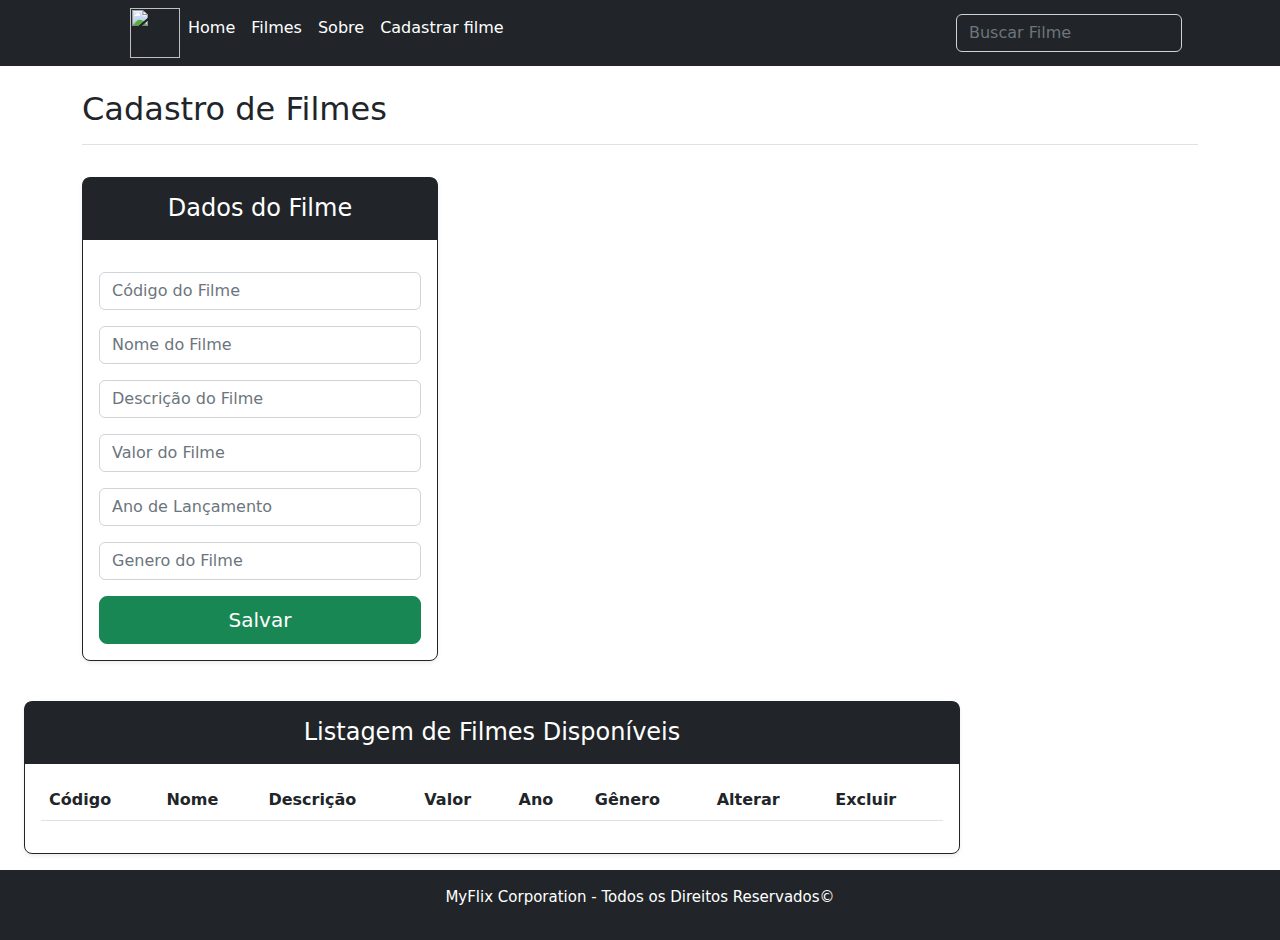
==== cadastro.html @ d555819c "Add files via upload" ====
<!DOCTYPE html>
<html lang="pt-br">
<head>
    <meta charset="UTF-8">
    <meta http-equiv="X-UA-Compatible" content="IE=edge">
    <meta name="viewport" content="width=device-width, initial-scale=1.0">
    <link href="./css/bootstrap.css" rel="stylesheet" />
	<script type="text/javascript" src="./js/jquery-3.6.1.min.js"></script>
	<script type="text/javascript">
		class Produto{
			constructor(codigo, nome, descricao, valor, ano, genero) {
				this.codigo = codigo;
				this.nome = nome;
				this.descricao = descricao;
				this.valor = valor;
				this.ano = ano;
				this.genero = genero;
			}
		}

		//produto1 = new Produto(1,'Bom filme', 45.99, 2015, 'Ação/Aventura');
		listaProdutos = [];
		posicao = '';

		function listar(lista){
			let auxHtml = '';
			for(let i = 0; i < lista.length; i++){
				auxHtml += '<tr>' +
						   '<td>' + lista[i].codigo + '</td>' +
						   '<td>' + lista[i].nome + '</td>' +
						   '<td>' + lista[i].descricao + '</td>' +
						   '<td>' + lista[i].valor + '</td>' +
						   '<td>' + lista[i].ano + '</td>' +
						   '<td>' + lista[i].genero + '</td>' +
						   '<td>' + 
								'<a href="#" class="btn btn-warning btAlterar" rel="' +  i + '"">' + 'Alterar' + '</a>' + '</td>' +
						   '<td>' + 
								'<a href="#" class="btn btn-danger btExcluir" rel="' +  i + '">' + 'Excluir' + '</a>' + '</td>' +
							'</td>' +
						   '</tr>';
			}
			return auxHtml;
		}

		$(document).ready( () => {
			//document.getElementById('btSalvar').onclick = function() {...}
			$('#btSalvar').click(() => {
				//let codigo = document.getElementById('codigo').value;
				let codigo = $('#codigo').val();
				let nome = $('#nome').val();
				let descricao = $('#descricao').val();
				let valor = $('#valor').val();
				let ano = $('#ano').val();
				let genero = $('#genero').val();

				if(codigo != '' && nome != '' && descricao != '' && valor != '' && ano != '' && genero != ''){
					produto = new Produto(codigo, nome, descricao,valor,ano,genero);
					if(posicao == ''){
						listaProdutos.push(produto);
					} else {
						listaProdutos[posicao] = produto;
						posicao = '';
					}
					//listaProdutos.push(produto);
					$('#tabela').html(listar(listaProdutos));
					$('input').val(''); //pra zerar os campos apos salvar
					//no JS puro: document.getElementById('codigo').value=''; ou getElementByTagName('codigo') ou querySelectorAll('input');
				} else {
					alert('Informe todos os dados!');
				}
			});
			$('#tabela').on('click','.btAlterar', function(){
				posicao = $(this).attr('rel');
				$('#codigo').val(listaProdutos[posicao].codigo);
				$('#nome').val(listaProdutos[posicao].nome);
				$('#descricao').val(listaProdutos[posicao].descricao);
				$('#valor').val(listaProdutos[posicao].valor);
				$('#ano').val(listaProdutos[posicao].ano);
				$('#genero').val(listaProdutos[posicao].genero);
			});
			$('#tabela').on('click', '.btExcluir', function() {
                if (confirm('Tem certeza que deseja excluir?')) {
                    let posicao = $(this).attr('rel');
                    listaProdutos.splice(posicao, 1);
                    $('#tabela').html(listar(listaProdutos));
                }
            });
		}); //cifrão apelido para a jQuery e ela usa seletor
	</script>
    <title>Cadastro de Filmes</title>
</head>
<body>
    <header class="p-2 text-bg-dark text-break" style="align-items: center;justify-content: center;">
        <div class="container">
            <div class="d-flex flex-wrap align-items-center justify-content-center justify-content-lg-start">
                <a href="/" class="d-flex align-items-center mb-2 mb-lg-0 text-white text-decoration-none">
                    <svg class="bi me-2" width="40" height="32" role="img" aria-label="Bootstrap"><use xlink:href="#bootstrap"></use></svg>
                </a>
            
                <ul class="nav col-12 col-lg-auto me-lg-auto mb-2 justify-content-center mb-md-0">
                    <li><img src="https://th.bing.com/th/id/OIP.-SrjPEeAV1a8W7B8oINAjgAAAA?pid=ImgDet&rs=1" clas="nav-link px-2" width="50px" height="50px"></li>
                    <li><a href="./index.html" class="nav-link px-2 text-white">Home</a></li>
                    <li><a href="#" class="nav-link px-2 text-white">Filmes</a></li>
                    <li><a href="#" class="nav-link px-2 text-white">Sobre</a></li>
                    <li><a href="./cadastro.html" class="nav-link px-2 text-white">Cadastrar filme</a></li>
                </ul>
            
                <form class="col-12 col-lg-auto mb-3 mb-lg-0 me-lg-3" role="search">
                    <input type="search" class="form-control form-control-dark text-bg-dark" placeholder="Buscar Filme" aria-label="Search">
                </form>
            </div>
        </div>
    </header>
    <main>
        <div class="container py-3">
			<header>
				<div class="d-flex flex-column flex-md-row align-items-center pb-2 mt-2 mb-4 border-bottom">
					<span class="d-flex align-items-center text-dark text-decoration-none fs-4">
						<h2>Cadastro de Filmes</h2>
					</span>
				</div>
			</header>
				<div class="row row-cols-1 text-center">
					<div class="col-md-4 mt-2">
						<div class="card mb-6 rounded-3 shadow-sm border-dark">
							<div class="card-header py-3 text-white bg-dark border-dark">
								<h4 class="my-0 fw-normal">Dados do Filme</h4>
							</div>
							<div class="card-body">
								<div class="mb-3 mt-3">
									<input type="number" class="form-control" id="codigo" placeholder="Código do Filme" />
								</div>
								<div class="mb-3">
									<input type="text" class="form-control" id="nome" placeholder="Nome do Filme" />
								</div>
								<div class="mb-3">
									<input type="text" class="form-control" id="descricao" placeholder="Descrição do Filme" />
								</div>
								<div class="mb-3">
									<input type="number" class="form-control" id="valor" placeholder="Valor do Filme" />
								</div>	
								<div class="mb-3">
									<input type="number" class="form-control" id="ano" placeholder="Ano de Lançamento" />
								</div>	
								<div class="mb-3">
									<input type="text" class="form-control" id="genero" placeholder="Genero do Filme" />
								</div>
									<!--<span class="input-group-text">Gênero do Filme</span>
									<select class="form-select" aria-label="Default select example">
										<option selected>Ação/Aventura</option>
										<option value="1">Guerra</option>
										<option value="2">Romance</option>
										<option value="3">Ficção Científica</option>
										<option value="3">Drama</option>
										<option value="3">Comédia</option>
										<option value="3">Terror</option>
									  </select>
								</div>
                                <div class="mb-3">
									<span class="input-group-text">Pôster do Filme</span>
                                    <input class="form-control" type="file" id="formFile">
                                  </div>-->					
								<button type="button" id="btSalvar" class="w-100 btn btn-lg btn-success">Salvar</button>
							</div>
							</div>
							</div>
							</div>
						</div>
					<div class="col-md-9 mt-4">
						<div class="card mb-6 ms-4 mr-4 rounded-3 shadow-sm border-dark">
							<div class="card-header py-3 bg-dark text-white border-dark">
								<h4 class="my-0 fw-normal text-center">Listagem de Filmes Disponíveis</h4>
							</div>
							<div class="card-body text-wrap">
								<table class="table table-striped">
									<thead>
										<th scope="col">Código</th>
										<th scope="col">Nome</th>
										<th scope="col">Descrição</th>
										<th scope="col">Valor</th>
										<th scope="col">Ano</th>
										<th scope="col">Gênero</th>
										<th scope="col">Alterar</th>
										<th scope="col">Excluir</th>
									</thead>
									<tbody id="tabela">

									</tbody>
								</table>
							</div>
						</div>
					</div>
    		</main>
		<footer class="bg-dark p-3 mt-3">
			<p style="color: white; font-size: 15px;" class="text-center">MyFlix Corporation - Todos os Direitos Reservados©</p>
		</footer>
</body>
</html>
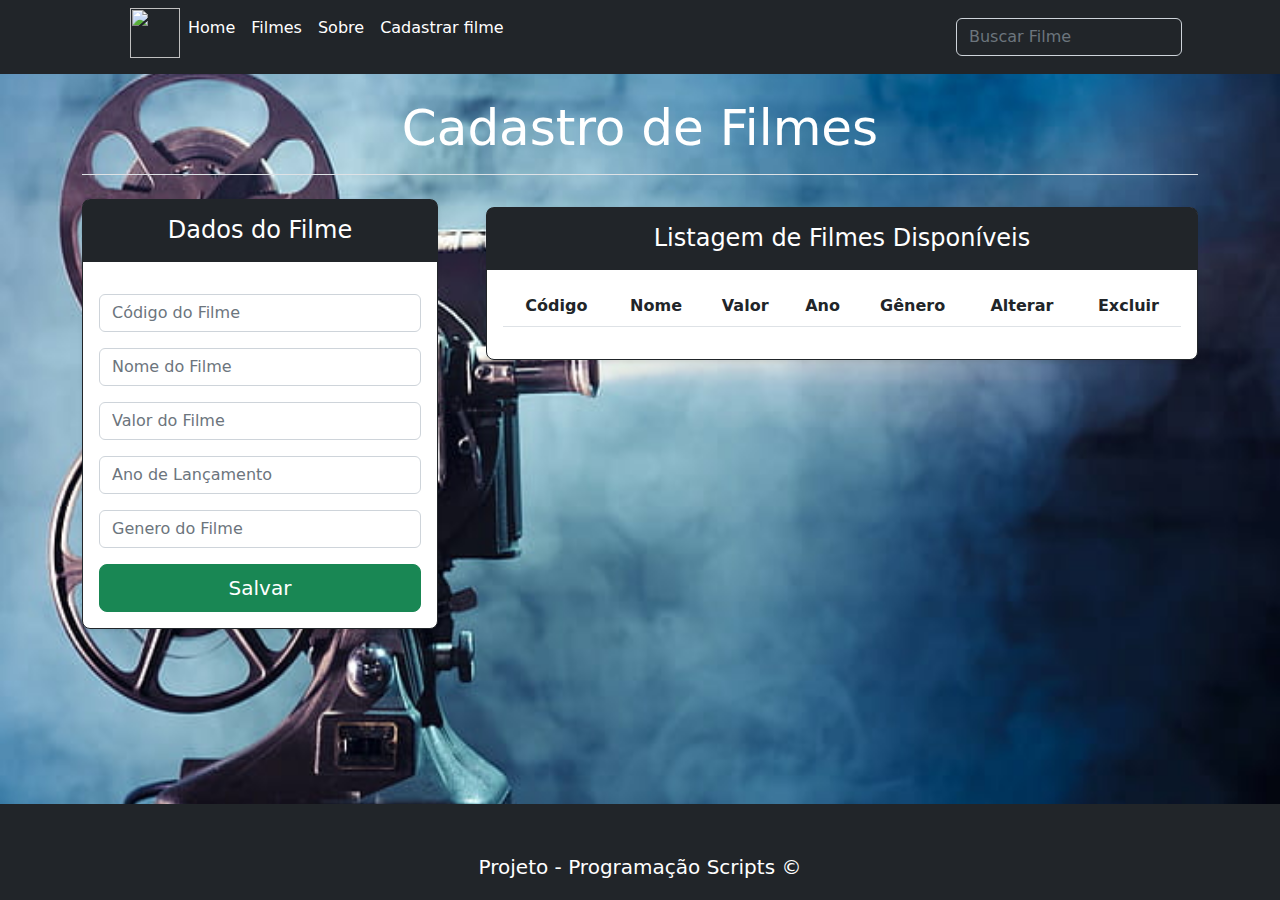
==== commit 23287883: "Add files via upload" ====
--- a/cadastro.html
+++ b/cadastro.html
@@ -5,13 +5,14 @@
     <meta http-equiv="X-UA-Compatible" content="IE=edge">
     <meta name="viewport" content="width=device-width, initial-scale=1.0">
     <link href="./css/bootstrap.css" rel="stylesheet" />
+	<title>Cadastro de Filmes</title>
+	<link rel="stylesheet" type="text/css" href="stylesheet.css" media="screen" />
 	<script type="text/javascript" src="./js/jquery-3.6.1.min.js"></script>
 	<script type="text/javascript">
 		class Produto{
-			constructor(codigo, nome, descricao, valor, ano, genero) {
+			constructor(codigo, nome, valor, ano, genero) {
 				this.codigo = codigo;
 				this.nome = nome;
-				this.descricao = descricao;
 				this.valor = valor;
 				this.ano = ano;
 				this.genero = genero;
@@ -28,8 +29,7 @@
 				auxHtml += '<tr>' +
 						   '<td>' + lista[i].codigo + '</td>' +
 						   '<td>' + lista[i].nome + '</td>' +
-						   '<td>' + lista[i].descricao + '</td>' +
-						   '<td>' + lista[i].valor + '</td>' +
+						   '<td>' + 'R$' + lista[i].valor + '</td>' +
 						   '<td>' + lista[i].ano + '</td>' +
 						   '<td>' + lista[i].genero + '</td>' +
 						   '<td>' + 
@@ -48,13 +48,12 @@
 				//let codigo = document.getElementById('codigo').value;
 				let codigo = $('#codigo').val();
 				let nome = $('#nome').val();
-				let descricao = $('#descricao').val();
 				let valor = $('#valor').val();
 				let ano = $('#ano').val();
 				let genero = $('#genero').val();
 
-				if(codigo != '' && nome != '' && descricao != '' && valor != '' && ano != '' && genero != ''){
-					produto = new Produto(codigo, nome, descricao,valor,ano,genero);
+				if(codigo != '' && nome != '' && valor != '' && ano != '' && genero != ''){
+					produto = new Produto(codigo, nome,valor,ano,genero);
 					if(posicao == ''){
 						listaProdutos.push(produto);
 					} else {
@@ -73,7 +72,6 @@
 				posicao = $(this).attr('rel');
 				$('#codigo').val(listaProdutos[posicao].codigo);
 				$('#nome').val(listaProdutos[posicao].nome);
-				$('#descricao').val(listaProdutos[posicao].descricao);
 				$('#valor').val(listaProdutos[posicao].valor);
 				$('#ano').val(listaProdutos[posicao].ano);
 				$('#genero').val(listaProdutos[posicao].genero);
@@ -87,7 +85,6 @@
             });
 		}); //cifrão apelido para a jQuery e ela usa seletor
 	</script>
-    <title>Cadastro de Filmes</title>
 </head>
 <body>
     <header class="p-2 text-bg-dark text-break" style="align-items: center;justify-content: center;">
@@ -97,7 +94,7 @@
                     <svg class="bi me-2" width="40" height="32" role="img" aria-label="Bootstrap"><use xlink:href="#bootstrap"></use></svg>
                 </a>
             
-                <ul class="nav col-12 col-lg-auto me-lg-auto mb-2 justify-content-center mb-md-0">
+                <ul class="nav col-12 col-lg-auto me-lg-auto mb-2 justify-content-center mb-md-2">
                     <li><img src="https://th.bing.com/th/id/OIP.-SrjPEeAV1a8W7B8oINAjgAAAA?pid=ImgDet&rs=1" clas="nav-link px-2" width="50px" height="50px"></li>
                     <li><a href="./index.html" class="nav-link px-2 text-white">Home</a></li>
                     <li><a href="#" class="nav-link px-2 text-white">Filmes</a></li>
@@ -114,14 +111,14 @@
     <main>
         <div class="container py-3">
 			<header>
-				<div class="d-flex flex-column flex-md-row align-items-center pb-2 mt-2 mb-4 border-bottom">
+				<div class="d-flex flex-column align-items-center pb-2 mt-2 mb-4 border-bottom">
 					<span class="d-flex align-items-center text-dark text-decoration-none fs-4">
-						<h2>Cadastro de Filmes</h2>
+						<h2 class="text-white" style="font-size: 50px">Cadastro de Filmes</h2>
 					</span>
 				</div>
 			</header>
 				<div class="row row-cols-1 text-center">
-					<div class="col-md-4 mt-2">
+					<div class="col-md-4">
 						<div class="card mb-6 rounded-3 shadow-sm border-dark">
 							<div class="card-header py-3 text-white bg-dark border-dark">
 								<h4 class="my-0 fw-normal">Dados do Filme</h4>
@@ -134,9 +131,6 @@
 									<input type="text" class="form-control" id="nome" placeholder="Nome do Filme" />
 								</div>
 								<div class="mb-3">
-									<input type="text" class="form-control" id="descricao" placeholder="Descrição do Filme" />
-								</div>
-								<div class="mb-3">
 									<input type="number" class="form-control" id="valor" placeholder="Valor do Filme" />
 								</div>	
 								<div class="mb-3">
@@ -144,29 +138,12 @@
 								</div>	
 								<div class="mb-3">
 									<input type="text" class="form-control" id="genero" placeholder="Genero do Filme" />
-								</div>
-									<!--<span class="input-group-text">Gênero do Filme</span>
-									<select class="form-select" aria-label="Default select example">
-										<option selected>Ação/Aventura</option>
-										<option value="1">Guerra</option>
-										<option value="2">Romance</option>
-										<option value="3">Ficção Científica</option>
-										<option value="3">Drama</option>
-										<option value="3">Comédia</option>
-										<option value="3">Terror</option>
-									  </select>
-								</div>
-                                <div class="mb-3">
-									<span class="input-group-text">Pôster do Filme</span>
-                                    <input class="form-control" type="file" id="formFile">
-                                  </div>-->					
+								</div>		
 								<button type="button" id="btSalvar" class="w-100 btn btn-lg btn-success">Salvar</button>
 							</div>
-							</div>
-							</div>
-							</div>
 						</div>
-					<div class="col-md-9 mt-4">
+					</div>
+					<div class="col-md-8 mt-2">
 						<div class="card mb-6 ms-4 mr-4 rounded-3 shadow-sm border-dark">
 							<div class="card-header py-3 bg-dark text-white border-dark">
 								<h4 class="my-0 fw-normal text-center">Listagem de Filmes Disponíveis</h4>
@@ -176,7 +153,6 @@
 									<thead>
 										<th scope="col">Código</th>
 										<th scope="col">Nome</th>
-										<th scope="col">Descrição</th>
 										<th scope="col">Valor</th>
 										<th scope="col">Ano</th>
 										<th scope="col">Gênero</th>
@@ -184,15 +160,18 @@
 										<th scope="col">Excluir</th>
 									</thead>
 									<tbody id="tabela">
-
 									</tbody>
 								</table>
 							</div>
 						</div>
 					</div>
     		</main>
-		<footer class="bg-dark p-3 mt-3">
-			<p style="color: white; font-size: 15px;" class="text-center">MyFlix Corporation - Todos os Direitos Reservados©</p>
-		</footer>
-</body>
+			<footer style="width: 100%;
+			height: 5%;
+			bottom: 0;
+			left: 0;" class="bg-dark p-5 mt-3">
+				<p style="color: white; font-size: 20px; text-align: center;">Projeto - Programação Scripts ©</p>
+			</footer>
+		</div>
+	</body>
 </html>--- a/stylesheet.css
+++ b/stylesheet.css
@@ -0,0 +1,18 @@
+body {
+    background-image: url("./img/back.jpg");
+    background-repeat: no-repeat;
+    background-attachment: fixed;
+    background-size: 100% 100%;
+}
+
+footer{
+    position: absolute;
+}
+
+
+@media (max-width: 600px){
+    footer{
+        display:block;
+        position: relative;
+    }
+}
